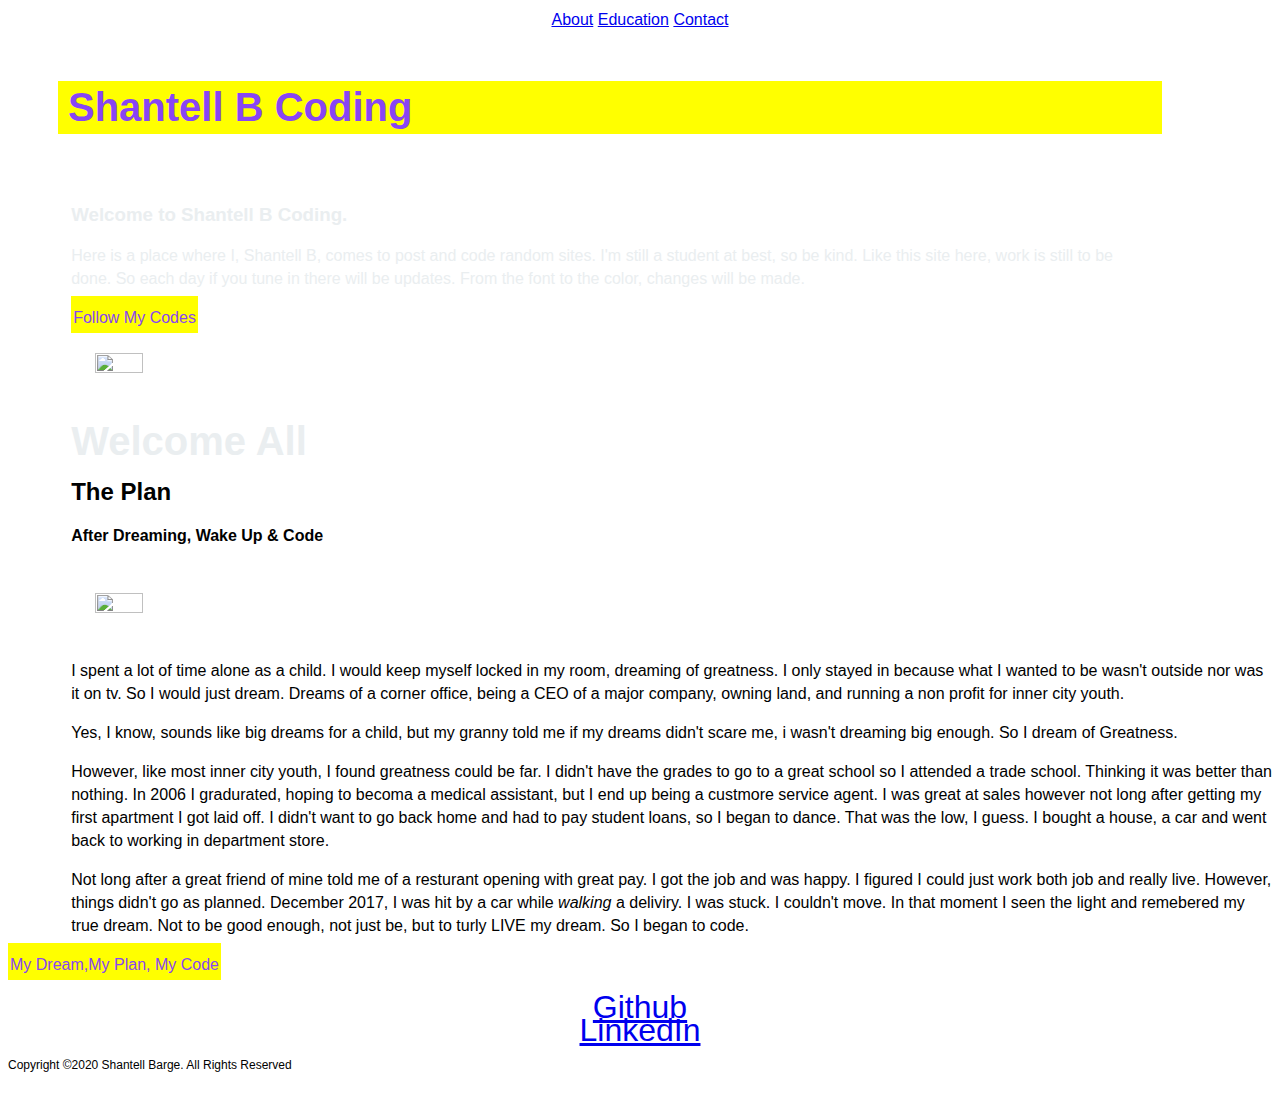
==== index.html @ 8dd3c91a "Initial commit" ====
<!DOCTYPE html>
<html lang="en">
  <head>
    <meta charset="UTF-8">
    <meta name="viewport" content="width=device-width, initial-scale=1.0">
    <meta http-equiv="X-UA-Compatible" content="ie=edge">
   <link rel="stylesheet" href="style.css">
    <title>ShantellBMe</title>
  </head>
  <body>    
<header class="header">
    <a href="aboutme.html">About</a> &nbsp;
<a href="education.html">Education</a> &nbsp;
<a href="contact.html">Contact</a>
  </header>
  <h1 class="nav"><span class="purple-color">
              Shantell B Coding</span></h1>
      <section class="container">
          <div class="half-pint">
           
            <h3>Welcome to Shantell B Coding.</h1><p> Here is a place where I, Shantell B, comes to post and code random sites. I'm still a student at best, so be kind. Like this site here, work is still to be done. So each day if you tune in there will be updates. From the font to the color, changes will be made. </p>
            <a class="primary-btn" href="https://github.com/Eduk8ed?tab=repositories"> Follow My Codes</a>
          </div>
        </section> 
        <section class="container">
            <div class="half-width">
              <img class="side-img" src="https://tse2.mm.bing.net/th?id=OIP.jOdmDvlg4C8B87olTFDsmQHaHa&pid=Api&P=0&w=300&h=300">
            </div>
    <h1>Welcome All</h1>
    <div class="half-width">
      <h2> The Plan</h2>
      <h4>After Dreaming, Wake Up & Code</h4>
<img class="side-img" src="https://tse4.mm.bing.net/th?id=OIP.K-uYa2X6wiRqwNjjbusTMAHaG0&pid=Api&P=0&w=177&h=164">
      <p> I spent a lot of time alone as a child. I would keep myself locked in my room, dreaming of greatness. I only stayed in because what I wanted to be wasn't outside nor was it on tv. So I would just dream. Dreams of a corner office, being a CEO of a major company, owning land, and running a non profit for inner city youth.</p>
      <p>Yes, I know, sounds like big dreams for a child, but my granny told me if my dreams didn't scare me, i wasn't dreaming big enough. So I dream of Greatness.</p>
      </p> However, like most inner city youth, I found greatness could be far. I didn't have the grades to go to a great school so I attended a trade school. Thinking it was better than nothing. In 2006 I gradurated, hoping to becoma a medical assistant, but I end up being a custmore service agent. I was great at sales however not long after getting my first apartment I got laid off. I didn't want to go back home and had to pay student loans, so I began to dance. That was the low, I guess. I bought a house, a car and went back to working in department store. </p>
    <p>Not long after a great friend of mine told me of a resturant opening with great pay. I got the job and was happy. I figured I could just work both job and really live. However, things didn't go as planned. December 2017, I was hit by a car while <em>walking</em> a deliviry. I was stuck. I couldn't move. In that moment I seen the light and remebered my true dream. Not to be good enough, not just be, but to turly LIVE my dream. So I began to code.</p>
  </div>
</section>
<a class="primary-btn" href="dream.html"> My Dream,My Plan, My Code</a>

<footer>
    <div class="col-sm-4">
        <a href="https://github.com/" target="_blank">Github</a>
     </div>
     <div class="col-sm-4"><a href="https://www.linkedin.com/in/shantell-barge/" target=
     "_blank">LinkedIn</a>
     </div>

  
  <p>Copyright  &copy2020 Shantell Barge. All Rights Reserved</p>
</footer>

  </body>
</html>
---- style.css ----
body{
  font-family: 'Segoe UI', Tahoma, Geneva, Verdana, sans-serif;
  color: #eaeef0;
  line-height: 23px;
  background-repeat: repeat-x;
  background-size: 100% 100%;

background-image: url(https://i.pinimg.com/736x/c2/41/b9/c241b96ff8eb796f68b815e5a5840f4c.jpg)

}
.col-md-4 {
  margin: 0 0 30px;
}

.nav{
    background-color: yellow;
padding: 15px 10px;
margin: 50px;
margin-right: 110px;
    font-family: 'Franklin Gothic Medium', 'Arial Narrow', Arial, sans-serif
 }
 .header{
 
  color: yellow;
line-break: 10px;
display: flex;
justify-content: center ;
}
.half-width{
color: black;
}

.purple-color{
  color: #8845f4;
}

.half-pint{
width: 90%;
  ;
}
.side-img{
  width:20%;
  padding: 2%;
}
img{
height: .5%;
width: 12%;
}
.primary-btn{
  color: #8845f4;
  background-color: yellow;
  padding: 13px 2px 7px 2px;
  text-decoration: none;
}
h1{
  font-size: 2.5em;
}
.container{
  padding-left: 5%;
  display: inline-block;
  
}
.experiences {
  padding:30px;
  margin: 30px;
  background-color: gold;
  border-raduis: 20px;
}
.experience-item{
  padding: 10px;
  border-left: 1px solid red;
}
footer{
color: black;
  font-size: 12px;
  padding: 20px 0;
}

footer .col-sm-4 {
  font-size: 32px;
  display: flex;
  justify-content: center;
}

footer ul {
  list-style: none;
}
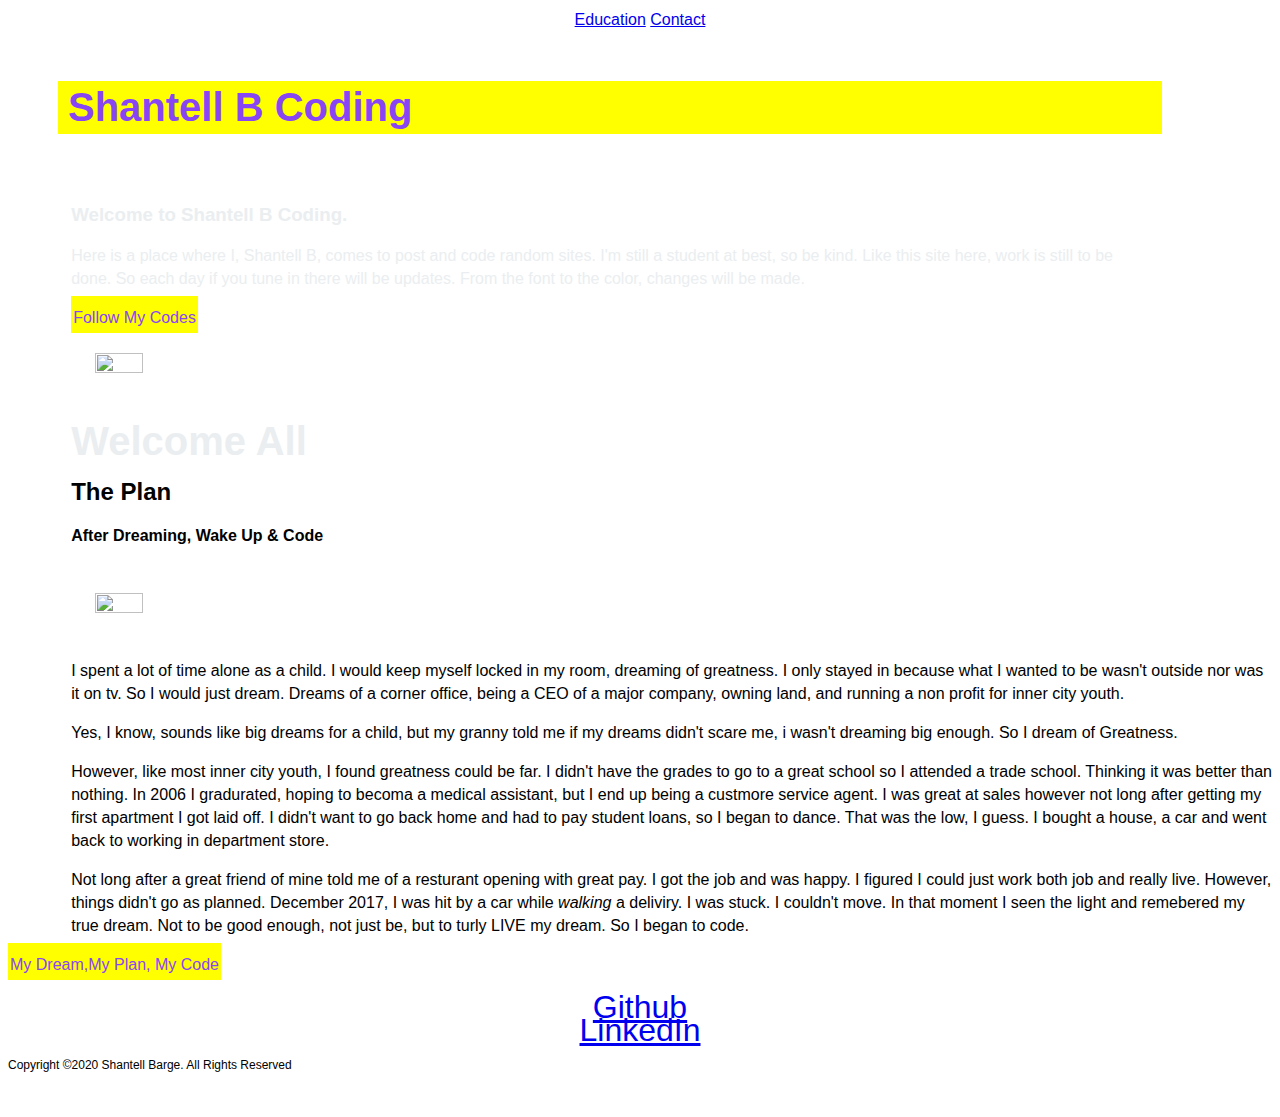
==== commit 00840ec5: "Header Adding and remove links in header" ====
--- a/index.html
+++ b/index.html
@@ -10,7 +10,7 @@
   </head>
   <body>    
 <header class="header">
-    <a href="aboutme.html">About</a> &nbsp;
+    
 <a href="education.html">Education</a> &nbsp;
 <a href="contact.html">Contact</a>
   </header>
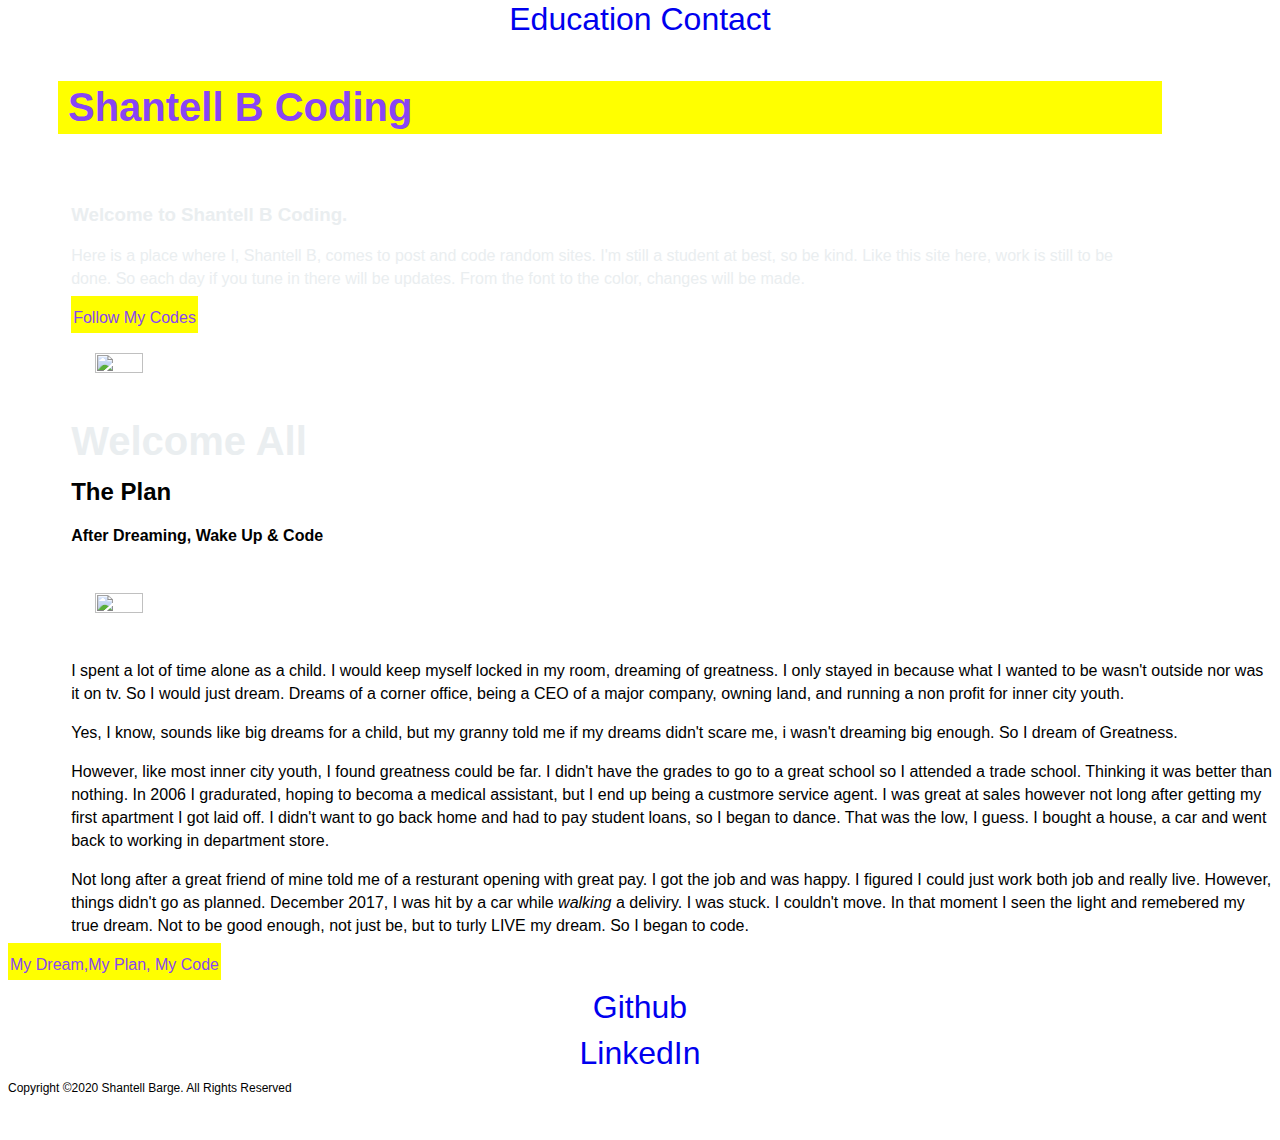
==== commit 1e0b4537: "Update" ====
--- a/index.html
+++ b/index.html
@@ -5,7 +5,9 @@
     <meta charset="UTF-8">
     <meta name="viewport" content="width=device-width, initial-scale=1.0">
     <meta http-equiv="X-UA-Compatible" content="ie=edge">
-   <link rel="stylesheet" href="style.css">
+    <script src="https://kit.fontawesome.com/b6d28c390c.js" crossorigin="anonymous"></script>
+    <link rel="stylesheet" href="style.css">
+
     <title>ShantellBMe</title>
   </head>
   <body>    
@@ -44,10 +46,11 @@
     <div class="col-sm-4">
         <a href="https://github.com/" target="_blank">Github</a>
      </div>
-     <div class="col-sm-4"><a href="https://www.linkedin.com/in/shantell-barge/" target=
+     <br>
+    <div class="col-sm-4"><a href="https://www.linkedin.com/in/shantell-barge/" target=
      "_blank">LinkedIn</a>
      </div>
-
+     
   
   <p>Copyright  &copy2020 Shantell Barge. All Rights Reserved</p>
 </footer>
--- a/style.css
+++ b/style.css
@@ -1,78 +1,78 @@
-
-body{
-  font-family: 'Segoe UI', Tahoma, Geneva, Verdana, sans-serif;
+body {
+  font-family: "Segoe UI", Tahoma, Geneva, Verdana, sans-serif;
   color: #eaeef0;
   line-height: 23px;
   background-repeat: repeat-x;
   background-size: 100% 100%;
 
-background-image: url(https://i.pinimg.com/736x/c2/41/b9/c241b96ff8eb796f68b815e5a5840f4c.jpg)
-
+  background-image: url(https://i.pinimg.com/736x/c2/41/b9/c241b96ff8eb796f68b815e5a5840f4c.jpg);
 }
 .col-md-4 {
   margin: 0 0 30px;
 }
 
-.nav{
-    background-color: yellow;
-padding: 15px 10px;
-margin: 50px;
-margin-right: 110px;
-    font-family: 'Franklin Gothic Medium', 'Arial Narrow', Arial, sans-serif
- }
- .header{
- 
+.nav {
+  background-color: yellow;
+  padding: 15px 10px;
+  margin: 50px;
+  margin-right: 110px;
+  font-family: "Franklin Gothic Medium", "Arial Narrow", Arial, sans-serif;
+}
+.header {
   color: yellow;
-line-break: 10px;
-display: flex;
-justify-content: center ;
+  line-break: 10px;
+  display: flex;
+  justify-content: center;
+  font-size: 32px;
 }
-.half-width{
-color: black;
+.half-width {
+  color: black;
 }
 
-.purple-color{
+.purple-color {
   color: #8845f4;
 }
 
-.half-pint{
-width: 90%;
-  ;
+.half-pint {
+  width: 90%;
 }
-.side-img{
-  width:20%;
+.side-img {
+  width: 20%;
   padding: 2%;
 }
-img{
-height: .5%;
-width: 12%;
+img {
+  height: 0.5%;
+  width: 12%;
 }
-.primary-btn{
+.primary-btn {
   color: #8845f4;
   background-color: yellow;
   padding: 13px 2px 7px 2px;
   text-decoration: none;
 }
-h1{
+h1 {
   font-size: 2.5em;
 }
-.container{
+.dreambottomhalf {
+  color: black;
+}
+
+.container {
   padding-left: 5%;
   display: inline-block;
-  
 }
 .experiences {
-  padding:30px;
+  padding: 30px;
   margin: 30px;
   background-color: gold;
   border-raduis: 20px;
 }
-.experience-item{
+.experience-item {
   padding: 10px;
   border-left: 1px solid red;
 }
-footer{
-color: black;
+footer {
+  color: black;
   font-size: 12px;
   padding: 20px 0;
 }
@@ -82,7 +82,9 @@
   display: flex;
   justify-content: center;
 }
-
+a {
+  text-decoration: none;
+}
 footer ul {
   list-style: none;
-}+}
